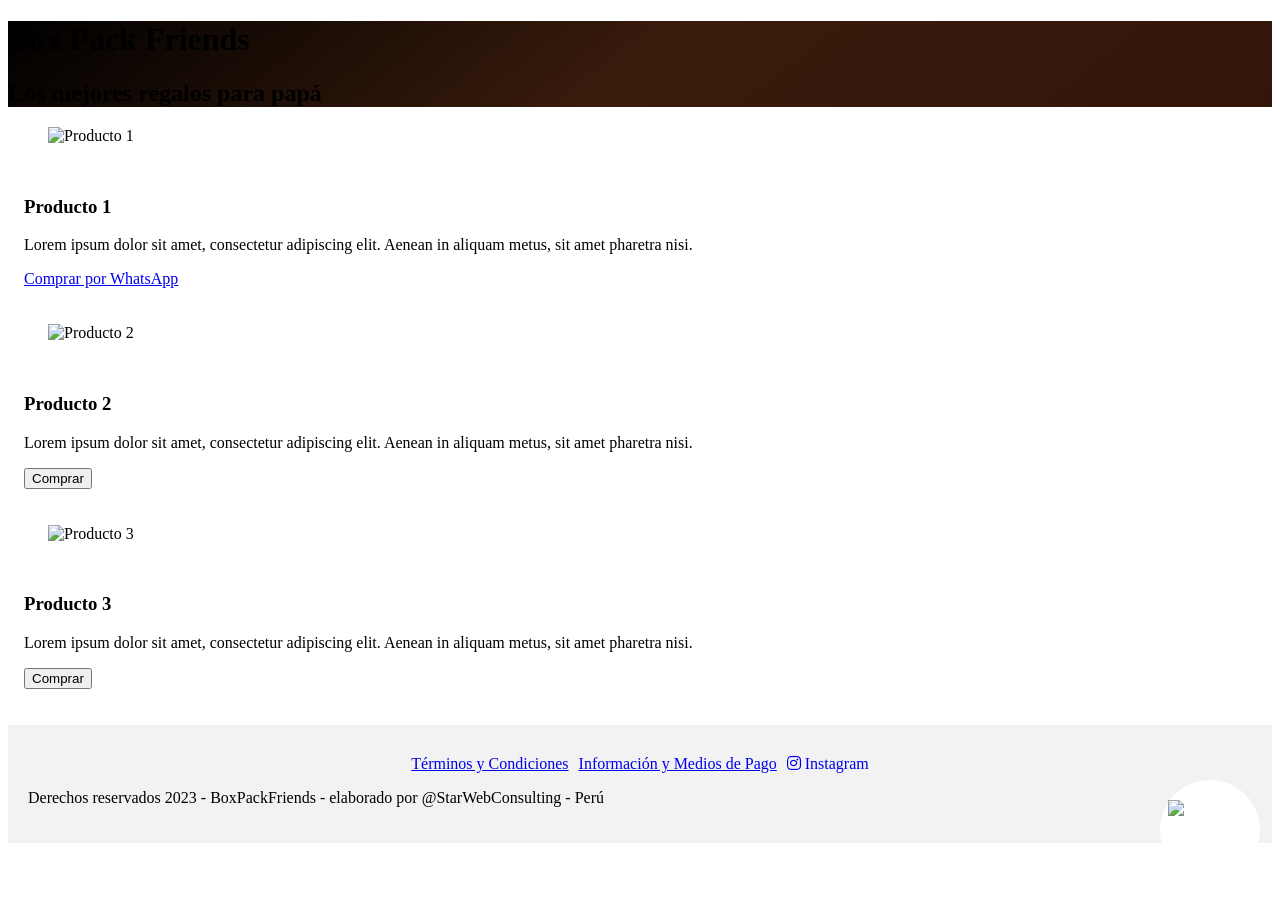
==== index.html @ 81986948 "version 1" ====
<!DOCTYPE html>
<html>

<head>
  <meta charset="UTF-8">
  <title>Box Pack Friends Perú</title>
  <link rel="stylesheet" href="https://cdn.jsdelivr.net/npm/bulma@0.9.3/css/bulma.min.css">
  <link rel="stylesheet" href="estilos.css">
<link rel="stylesheet" href="https://cdnjs.cloudflare.com/ajax/libs/font-awesome/5.15.3/css/all.min.css"
  crossorigin="anonymous" referrerpolicy="no-referrer" />

</head>

<body>
  <header class="hero is-primary is-bold is-dark">
    <div class="hero-body">
      <div class="container">
        <h1 class="title">Box Pack Friends</h1>
        <h2 class="subtitle">Los mejores regalos para papá</h2>
      </div>
    </div>
  </header>
  <section class="section">
    <div class="container">
      <div class="columns is-multiline">
        <div class="column is-one-third">
          <div class="card product-card">
            <div class="card-image">
              <figure class="image is-square">
                <img
                  src="https://kikibox.com.ec/wp-content/uploads/2020/11/SALUD-CAJA-DE-REGALO-KIKI-BOX-QUITO-ECUADOR-600x600.jpg"
                  alt="Producto 1">
              </figure>
            </div>
            <div class="card-content">
              <h3 class="title is-4">Producto 1</h3>
              <p>Lorem ipsum dolor sit amet, consectetur adipiscing elit. Aenean in aliquam metus, sit amet pharetra
                nisi.</p>
              <a href="https://api.whatsapp.com/send?phone=TUNUMERODETELEFONO&text=Quiero%20comprar%20este%20producto"
                target="_blank" rel="noopener noreferrer" class="button is-primary">Comprar por WhatsApp</a>
            </div>
          </div>
        </div>
        <div class="column is-one-third">
          <div class="card product-card">
            <div class="card-image">
              <figure class="image is-square">
                <img
                  src="https://kikibox.com.ec/wp-content/uploads/2020/11/SALUD-CAJA-DE-REGALO-KIKI-BOX-QUITO-ECUADOR-600x600.jpg"
                  alt="Producto 2">
              </figure>
            </div>
            <div class="card-content">
              <h3 class="title is-4">Producto 2</h3>
              <p>Lorem ipsum dolor sit amet, consectetur adipiscing elit. Aenean in aliquam metus, sit amet pharetra
                nisi.</p>
              <button class="button is-primary">Comprar</button>
            </div>
          </div>
        </div>
        <div class="column is-one-third">
          <div class="card product-card">
            <div class="card-image">
              <figure class="image is-square">
                <img
                  src="https://kikibox.com.ec/wp-content/uploads/2020/11/SALUD-CAJA-DE-REGALO-KIKI-BOX-QUITO-ECUADOR-600x600.jpg"
                  alt="Producto 3">
              </figure>
            </div>
            <div class="card-content">
              <h3 class="title is-4">Producto 3</h3>
              <p>Lorem ipsum dolor sit amet, consectetur adipiscing elit. Aenean in aliquam metus, sit amet pharetra
                nisi.</p>
              <button class="button is-primary">Comprar</button>
            </div>
          </div>
        </div>
      </div>
    </div>
  </section>

<a href="https://api.whatsapp.com/send?phone=51901976987&text=Hola%20quisiera%20comprar%20un%20pack%20para%20pap%C3%A1%20%21"
   target="_blank" rel="noopener noreferrer" class="fixed-button">
   <img src="https://www.pngmart.com/files/22/WhatsApp-Logo-PNG-File.png" alt="WhatsApp"
     style="width: 85%; height: 60%;">
</a>


  <div>
    <div class="modal" id="terms-modal">
      <div class="modal-content">
        <h1>Términos y Condiciones de Compra</h1>
        <p>Bienvenido/a a BoxPackFriends. Estos términos y condiciones ("Términos") establecen los derechos y obligaciones que
          tienes al realizar una compra en nuestro sitio web. Por favor, lee detenidamente los siguientes términos antes de
          realizar tu compra. Al realizar una compra, aceptas cumplir y estar sujeto/a a estos Términos.</p>
        <h2>1. Confirmación de la Compra</h2>
        <p>Una vez que hayas realizado el pago por tu producto, te enviaremos una confirmación de compra por correo
          electrónico. Esta confirmación incluirá la fecha y hora estimada de entrega de tu pedido. Te pedimos que revises
          detenidamente esta información y nos notifiques de cualquier discrepancia o cambio que desees realizar.</p>
        <h2>2. Costo de Envío</h2>
        <p>El costo de envío de tu pedido puede variar según la ubicación de entrega. En caso de entregas dentro de Lima
          Metropolitana, el costo de envío será determinado y comunicado al momento de realizar la compra.</p>
        <h2>3. Reserva de Productos</h2>
        <p>Para reservar un producto, se requiere un pago mínimo del 50% del valor total. Una vez recibido el pago, garantizamos
          la disponibilidad del producto reservado hasta la fecha acordada de entrega. El pago restante deberá ser efectuado
          antes de la entrega del pedido.</p>
        <h2>4. Privacidad y Seguridad</h2>
        <p>Tu privacidad es importante para nosotros. Todos los datos personales proporcionados durante el proceso de compra
          serán tratados de acuerdo con nuestra Política de Privacidad. Tomamos las medidas necesarias para garantizar la
          seguridad de tus datos y protegerlos contra accesos no autorizados.</p>
        <p>Gracias por elegir BoxPackFriends. Si tienes alguna pregunta o inquietud, no dudes en contactarnos a través de
          nuestros medios de contacto indicados en la sección "Información y Medios de Pago".</p>
        <button class="modal-close" data-modal="terms-modal">Cerrar</button>
      </div>
    </div>

    <div class="modal" id="contact-modal">
      <div class="modal-content">
        <h2>Información y Medios de Pago</h2>
        <p>Aquí puedes agregar información de contacto y medios de pago aceptados.</p>
        <p>Correo electrónico: contacto@ejemplo.com</p>
        <p>Teléfono: +XX XXX XXX XXX</p>
        <p>Medios de Pago: Visa, Mastercard, PayPal</p>
        <button class="modal-close" data-modal="contact-modal">Cerrar</button>
      </div>
    </div>

  </div>
  <footer class="footer">
    <div class="footer-content">
      <div class="help-info">
        <a href="#terms-modal" data-modal="terms-modal" class="modal-trigger">Términos y Condiciones</a>
      </div>
      <div class="contact-info">
        <a href="#contact-modal" data-modal="contact-modal" class="modal-trigger">Información y Medios de Pago</a>
      </div>
      <div class="instagram">
        <a href="https://instagram.com/boxpack.friends" target="_blank" rel="noopener noreferrer">
          <i class="fab fa-instagram"> Instagram</i>
        </a>
      </div>
    </div>
    <div class="content has-text-centered">
      <p>Derechos reservados 2023 - BoxPackFriends - elaborado por @StarWebConsulting - Perú </p>
    </div>
  </footer>
  <script>
    document.addEventListener("DOMContentLoaded", function () {
      const modalTriggers = document.querySelectorAll(".modal-trigger");
      const modals = document.querySelectorAll(".modal");
      const closeButtons = document.querySelectorAll(".modal-close");

      modalTriggers.forEach(function (trigger) {
        trigger.addEventListener("click", function () {
          const modalId = trigger.getAttribute("data-modal");
          const modal = document.getElementById(modalId);
          modal.classList.add("active");
        });
      });

      closeButtons.forEach(function (button) {
        button.addEventListener("click", function () {
          const modal = button.parentNode;
          modal.classList.remove("active");
        });
      });

      modals.forEach(function (modal) {
        modal.addEventListener("click", function (event) {
          if (event.target === modal) {
            modal.classList.remove("active");
          }
        });
      });
    });
    var closeButtons = document.querySelectorAll('.modal-close');

    closeButtons.forEach(function (button) {
      button.addEventListener('click', function () {
        var modalId = button.getAttribute('data-modal');
        document.getElementById(modalId).style.display = 'none';
      });
    });
    var modalTriggers = document.querySelectorAll('.modal-trigger');
    modalTriggers.forEach(function (trigger) {
      trigger.addEventListener('click', function () {
        var modalId = trigger.getAttribute('data-modal');
        document.getElementById(modalId).style.display = 'block';
      });
    });
  </script>
</body>

</html>
---- estilos.css ----
.hero.is-primary.is-bold {
    background-image: linear-gradient(141deg, #000000 0, #3a1c0c 50%, #33150b 100%);
}
.product-card {
  margin-bottom: 20px;
}

.product-card .card-content {
  padding: 1rem;
}

@media screen and (max-width: 768px) {
  .columns.is-multiline .column {
    flex-basis: 100%;
  }
}

.fixed-button {
  position: fixed;
  bottom: 20px;
  right: 20px;
  width: 100px;
  height: 100px;
  border-radius: 50%;
  background-color: #ffffff;
  color: #fff;
  display: flex;
  justify-content: center;
  align-items: center;
  font-size: 20px;
  text-decoration: none;
}
.footer {
    background-color: #f2f2f2;
    padding: 20px;
}
/* modal*/
.modal {
    display: none;
    position: fixed;
    top: 0;
    left: 0;
    width: 100%;
    height: 100%;
    background-color: rgba(0, 0, 0, 0.7);
    z-index: 9999;
}

.modal-content {
    position: absolute;
    top: 50%;
    left: 50%;
    transform: translate(-50%, -50%);
    background-color: #fff;
    padding: 20px;
    border-radius: 5px;
}
.modal-content h2 {
    font-weight: bold;
}
.modal-content h1 {
    font-weight: bold;
}
.modal-content p {
    text-align: justify;
}
.modal-close {
    background-color: #f44336;
    color: #fff;
    border: none;
    border-radius: 5px;
    cursor: pointer;
}

.modal-close:hover {
    background-color: #999;
}

.modal.active {
    display: flex;
}
/* footers  */ 
/*.footer p {
    font-size: 14px;
    color: #666666;
}*/
.footer {
    background-color: #f2f2f2;
    padding: 20px;
}

.footer-content {
    display: flex;
    justify-content: center;
    margin-top: 10px;
}

.help-info,
.contact-info {
    font-size: 16px;
    margin-right: 10px;
}

.help-info p,
.contact-info p {
    margin: 0;
}

.help-info span,
.contact-info span {
    font-weight: bold;
}
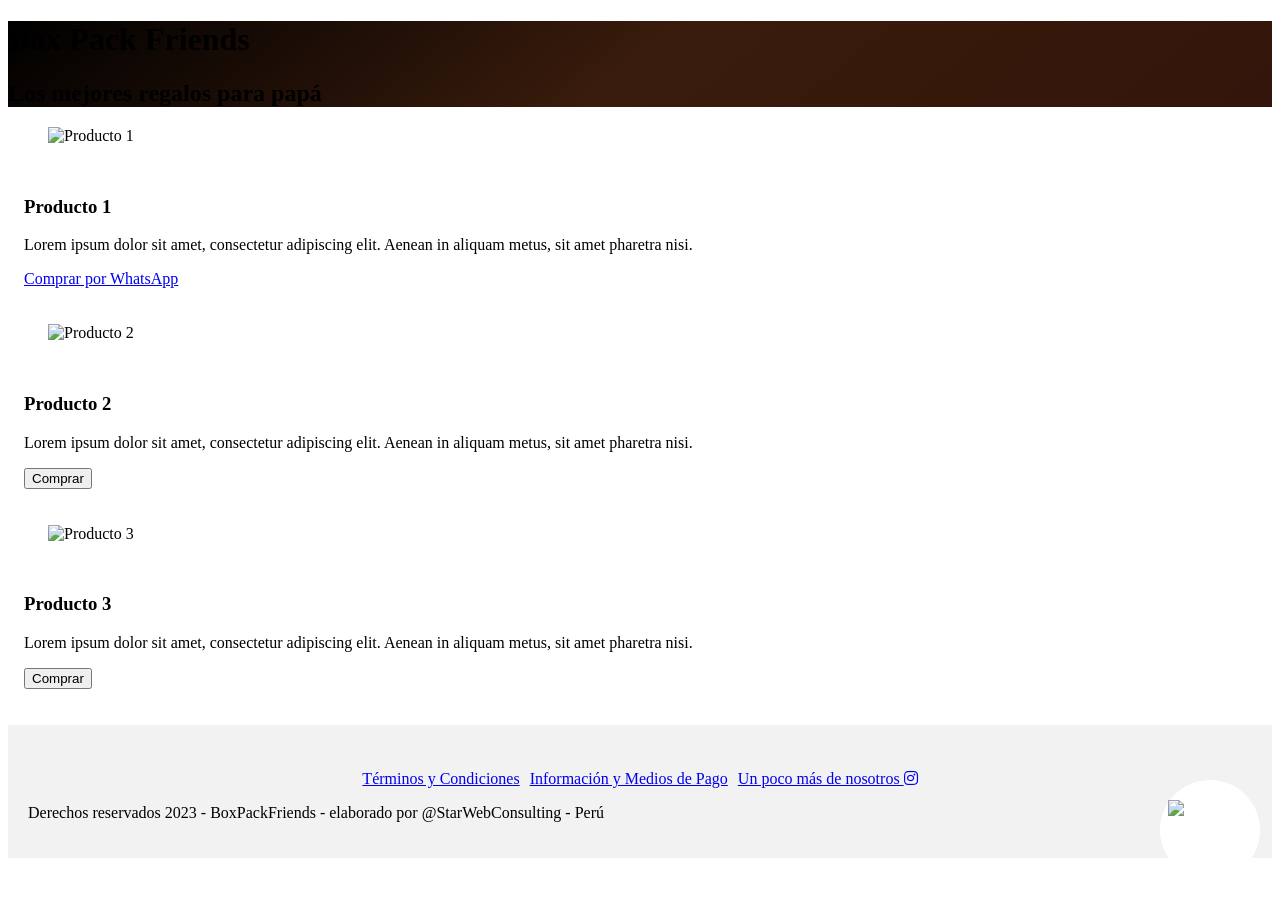
==== commit fcda8f9f: "version 2" ====
--- a/index.html
+++ b/index.html
@@ -116,11 +116,14 @@
 
     <div class="modal" id="contact-modal">
       <div class="modal-content">
-        <h2>Información y Medios de Pago</h2>
-        <p>Aquí puedes agregar información de contacto y medios de pago aceptados.</p>
-        <p>Correo electrónico: contacto@ejemplo.com</p>
-        <p>Teléfono: +XX XXX XXX XXX</p>
-        <p>Medios de Pago: Visa, Mastercard, PayPal</p>
+        <h1>Información y Medios de Pago</h1>
+        <h2>Depósito BBVA</h2>
+        <p>Número de cuenta: 0011-0814-0237629480</p>
+        <p>CCI: 011-814-000237629480-13</p>
+        <p>Nombre: Ninkovski Morales</p>
+        <h2>Yape - Plin</h2>
+        <p>Teléfono: 901976987</p>
+        <p>Nombre: Laura Isabel Paredes</p>
         <button class="modal-close" data-modal="contact-modal">Cerrar</button>
       </div>
     </div>
@@ -135,8 +138,8 @@
         <a href="#contact-modal" data-modal="contact-modal" class="modal-trigger">Información y Medios de Pago</a>
       </div>
       <div class="instagram">
-        <a href="https://instagram.com/boxpack.friends" target="_blank" rel="noopener noreferrer">
-          <i class="fab fa-instagram"> Instagram</i>
+        <a href="https://instagram.com/boxpack.friends" target="_blank" rel="noopener noreferrer"> Un poco más de nosotros
+          <i class="fab fa-instagram"> </i>
         </a>
       </div>
     </div>
--- a/estilos.css
+++ b/estilos.css
@@ -92,7 +92,7 @@
 .footer-content {
     display: flex;
     justify-content: center;
-    margin-top: 10px;
+    margin-top: 25px;
 }
 
 .help-info,
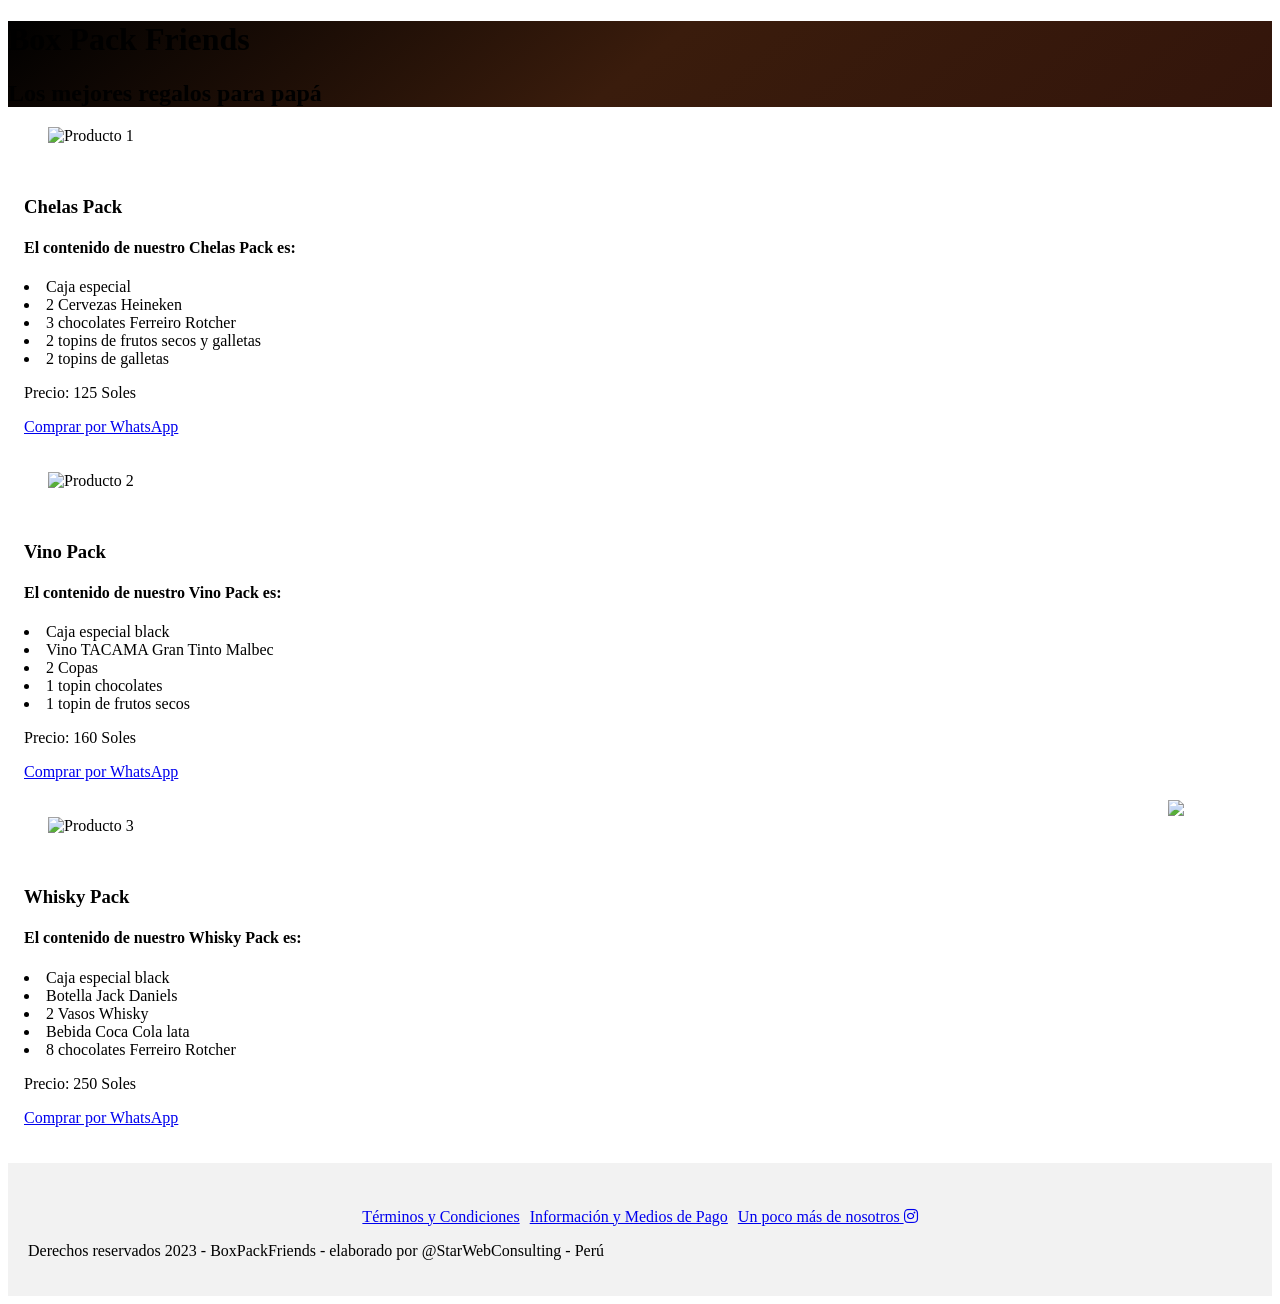
==== commit 98ef6c63: "version 3" ====
--- a/index.html
+++ b/index.html
@@ -28,15 +28,22 @@
             <div class="card-image">
               <figure class="image is-square">
                 <img
-                  src="https://kikibox.com.ec/wp-content/uploads/2020/11/SALUD-CAJA-DE-REGALO-KIKI-BOX-QUITO-ECUADOR-600x600.jpg"
+                  src="https://i.pinimg.com/originals/f2/dd/6d/f2dd6d16c118cc55e13de71a0041e695.jpg"
                   alt="Producto 1">
               </figure>
             </div>
             <div class="card-content">
-              <h3 class="title is-4">Producto 1</h3>
-              <p>Lorem ipsum dolor sit amet, consectetur adipiscing elit. Aenean in aliquam metus, sit amet pharetra
-                nisi.</p>
-              <a href="https://api.whatsapp.com/send?phone=TUNUMERODETELEFONO&text=Quiero%20comprar%20este%20producto"
+              <h3 class="title is-4">Chelas Pack</h3>
+              <h4>El contenido de nuestro Chelas Pack es:</h4>
+              <ui>
+                <li>Caja especial</li>
+                <li>2 Cervezas Heineken</li>
+                <li>3 chocolates Ferreiro Rotcher</li>
+                <li>2 topins de frutos secos y galletas</li>
+                <li>2 topins de galletas</li>
+              </ui>
+              <p>Precio: 125 Soles</p>
+              <a href="https://api.whatsapp.com/send?phone=51901976987&text=Quiero%20comprar%20Chelas%20Pack"
                 target="_blank" rel="noopener noreferrer" class="button is-primary">Comprar por WhatsApp</a>
             </div>
           </div>
@@ -46,15 +53,23 @@
             <div class="card-image">
               <figure class="image is-square">
                 <img
-                  src="https://kikibox.com.ec/wp-content/uploads/2020/11/SALUD-CAJA-DE-REGALO-KIKI-BOX-QUITO-ECUADOR-600x600.jpg"
+                  src="https://i.pinimg.com/474x/14/ac/1c/14ac1ceb64d0c7d5420a1ca04cb3bd0c.jpg"
                   alt="Producto 2">
               </figure>
             </div>
             <div class="card-content">
-              <h3 class="title is-4">Producto 2</h3>
-              <p>Lorem ipsum dolor sit amet, consectetur adipiscing elit. Aenean in aliquam metus, sit amet pharetra
-                nisi.</p>
-              <button class="button is-primary">Comprar</button>
+              <h3 class="title is-4">Vino Pack</h3>
+              <h4>El contenido de nuestro Vino Pack es:</h4>
+              <ui>
+                <li>Caja especial black</li>
+                <li>Vino TACAMA Gran Tinto Malbec</li>
+                <li>2 Copas</li>
+                <li>1 topin chocolates</li>
+                <li>1 topin de frutos secos</li>
+              </ui>
+              <p>Precio: 160 Soles</p>
+              <a href="https://api.whatsapp.com/send?phone=901976987&text=Quiero%20comprar%20Vino%20Pack" target="_blank"
+                rel="noopener noreferrer" class="button is-primary">Comprar por WhatsApp</a>
             </div>
           </div>
         </div>
@@ -63,15 +78,23 @@
             <div class="card-image">
               <figure class="image is-square">
                 <img
-                  src="https://kikibox.com.ec/wp-content/uploads/2020/11/SALUD-CAJA-DE-REGALO-KIKI-BOX-QUITO-ECUADOR-600x600.jpg"
+                  src="https://i.pinimg.com/originals/79/75/99/7975994867a489c890f4f000250e5f44.jpg"
                   alt="Producto 3">
               </figure>
             </div>
             <div class="card-content">
-              <h3 class="title is-4">Producto 3</h3>
-              <p>Lorem ipsum dolor sit amet, consectetur adipiscing elit. Aenean in aliquam metus, sit amet pharetra
-                nisi.</p>
-              <button class="button is-primary">Comprar</button>
+              <h3 class="title is-4">Whisky Pack</h3>
+              <h4>El contenido de nuestro Whisky Pack es:</h4>
+              <ui>
+                <li>Caja especial black</li>
+                <li>Botella Jack Daniels</li>
+                <li>2 Vasos Whisky</li>
+                <li>Bebida Coca Cola lata</li>
+                <li>8 chocolates Ferreiro Rotcher</li>
+              </ui>
+              <p>Precio: 250 Soles</p>
+              <a href="https://api.whatsapp.com/send?phone=901976987&text=Quiero%20comprar%20Whisky%20Pack" target="_blank"
+                rel="noopener noreferrer" class="button is-primary">Comprar por WhatsApp</a>
             </div>
           </div>
         </div>
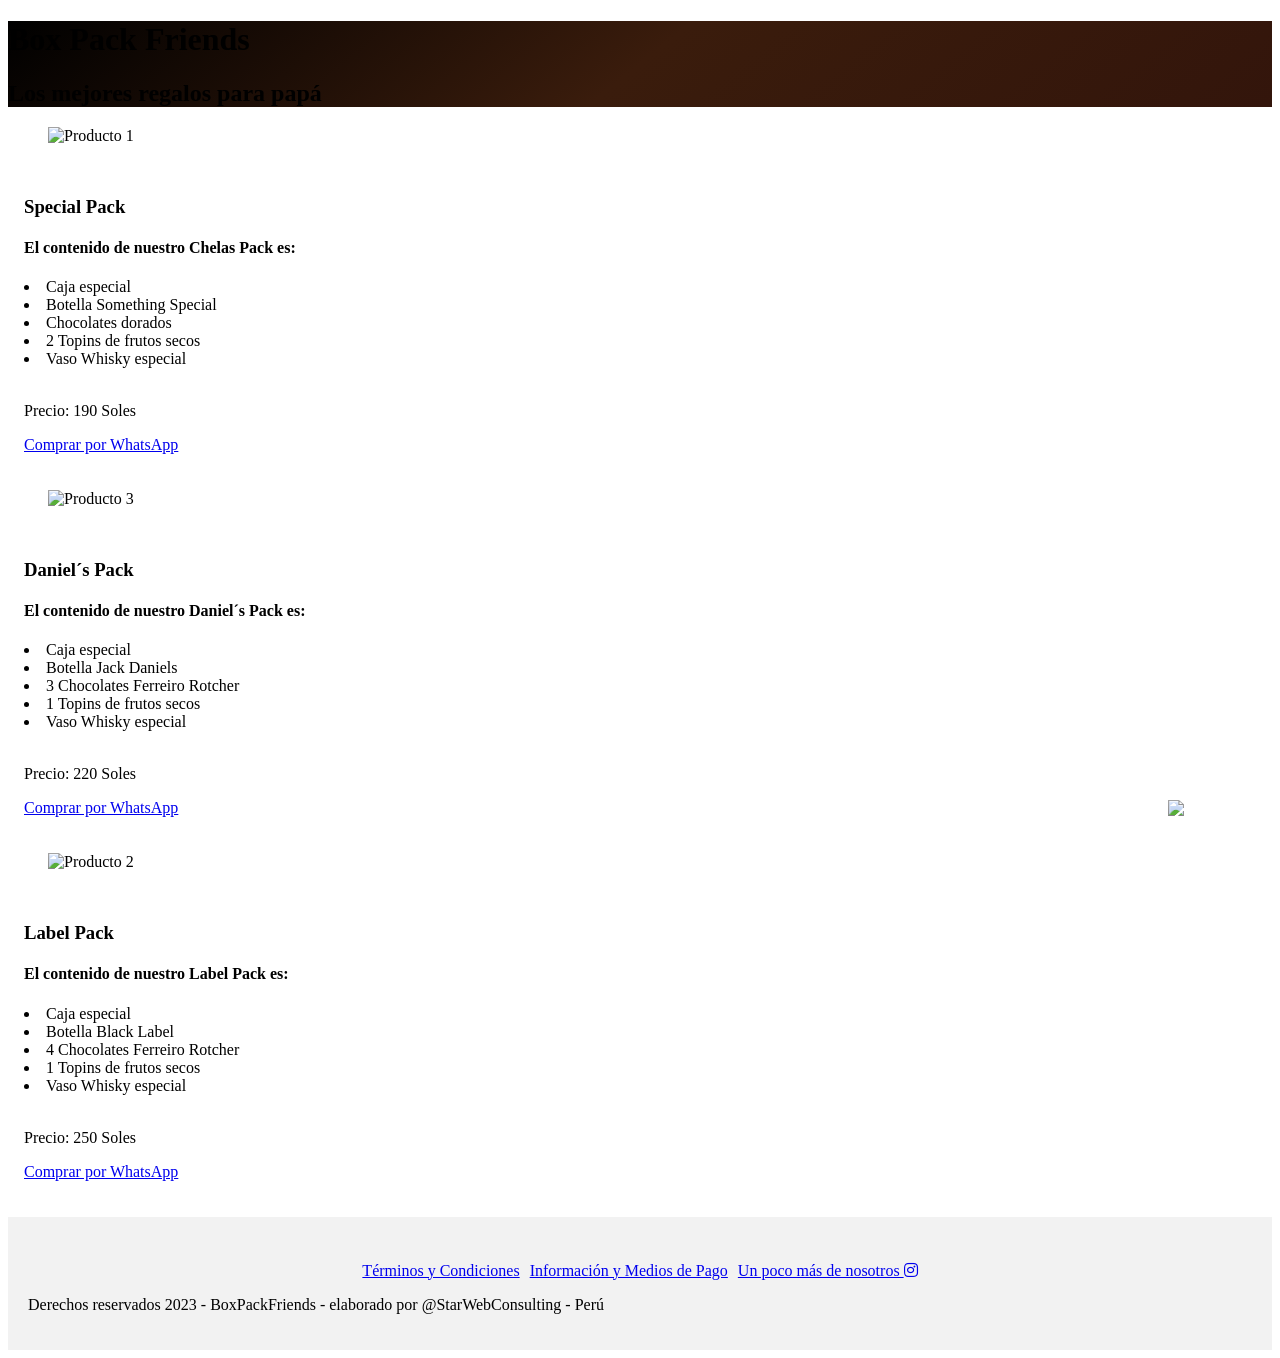
==== commit e91bf496: "version nueva con precios de packs de whisky" ====
--- a/index.html
+++ b/index.html
@@ -28,23 +28,48 @@
             <div class="card-image">
               <figure class="image is-square">
                 <img
-                  src="https://i.pinimg.com/originals/f2/dd/6d/f2dd6d16c118cc55e13de71a0041e695.jpg"
+                  src="https://kikibox.com.ec/wp-content/uploads/2020/11/SALUD-CAJA-DE-REGALO-KIKI-BOX-QUITO-ECUADOR-600x600.jpg"
                   alt="Producto 1">
               </figure>
             </div>
             <div class="card-content">
-              <h3 class="title is-4">Chelas Pack</h3>
+              <h3 class="title is-4">Special Pack</h3>
               <h4>El contenido de nuestro Chelas Pack es:</h4>
               <ui>
                 <li>Caja especial</li>
-                <li>2 Cervezas Heineken</li>
-                <li>3 chocolates Ferreiro Rotcher</li>
-                <li>2 topins de frutos secos y galletas</li>
-                <li>2 topins de galletas</li>
+                <li>Botella Something Special</li>
+                <li>Chocolates dorados</li>
+                <li>2 Topins de frutos secos</li>
+                <li>Vaso Whisky especial</li>
               </ui>
-              <p>Precio: 125 Soles</p>
+              <br>
+              <p>Precio: 190 Soles</p>
               <a href="https://api.whatsapp.com/send?phone=51901976987&text=Quiero%20comprar%20Chelas%20Pack"
                 target="_blank" rel="noopener noreferrer" class="button is-primary">Comprar por WhatsApp</a>
+            </div>
+          </div>
+        </div>
+        <div class="column is-one-third">
+          <div class="card product-card">
+            <div class="card-image">
+              <figure class="image is-square">
+                <img src="https://magicoregalos.com/wp-content/uploads/2021/03/whisky-box-3.jpg" alt="Producto 3">
+              </figure>
+            </div>
+            <div class="card-content">
+              <h3 class="title is-4">Daniel´s Pack</h3>
+              <h4>El contenido de nuestro Daniel´s Pack es:</h4>
+              <ui>
+                <li>Caja especial</li>
+                <li>Botella Jack Daniels</li>
+                <li>3 Chocolates Ferreiro Rotcher</li>
+                <li>1 Topins de frutos secos</li>
+                <li>Vaso Whisky especial</li>
+              </ui>
+              <br>
+              <p>Precio: 220 Soles</p>
+              <a href="https://api.whatsapp.com/send?phone=901976987&text=Quiero%20comprar%20Whisky%20Pack" target="_blank"
+                rel="noopener noreferrer" class="button is-primary">Comprar por WhatsApp</a>
             </div>
           </div>
         </div>
@@ -53,47 +78,23 @@
             <div class="card-image">
               <figure class="image is-square">
                 <img
-                  src="https://i.pinimg.com/474x/14/ac/1c/14ac1ceb64d0c7d5420a1ca04cb3bd0c.jpg"
+                  src="https://www.peckes.com/wp-content/uploads/2021/06/Black-Label.jpg"
                   alt="Producto 2">
               </figure>
             </div>
             <div class="card-content">
-              <h3 class="title is-4">Vino Pack</h3>
-              <h4>El contenido de nuestro Vino Pack es:</h4>
+              <h3 class="title is-4">Label Pack</h3>
+              <h4>El contenido de nuestro Label Pack es:</h4>
               <ui>
-                <li>Caja especial black</li>
-                <li>Vino TACAMA Gran Tinto Malbec</li>
-                <li>2 Copas</li>
-                <li>1 topin chocolates</li>
-                <li>1 topin de frutos secos</li>
+                <li>Caja especial</li>
+                <li>Botella Black Label</li>
+                <li>4 Chocolates Ferreiro Rotcher</li>
+                <li>1 Topins de frutos secos</li>
+                <li>Vaso Whisky especial</li>
               </ui>
-              <p>Precio: 160 Soles</p>
+              <br>
+              <p>Precio: 250 Soles</p>
               <a href="https://api.whatsapp.com/send?phone=901976987&text=Quiero%20comprar%20Vino%20Pack" target="_blank"
-                rel="noopener noreferrer" class="button is-primary">Comprar por WhatsApp</a>
-            </div>
-          </div>
-        </div>
-        <div class="column is-one-third">
-          <div class="card product-card">
-            <div class="card-image">
-              <figure class="image is-square">
-                <img
-                  src="https://i.pinimg.com/originals/79/75/99/7975994867a489c890f4f000250e5f44.jpg"
-                  alt="Producto 3">
-              </figure>
-            </div>
-            <div class="card-content">
-              <h3 class="title is-4">Whisky Pack</h3>
-              <h4>El contenido de nuestro Whisky Pack es:</h4>
-              <ui>
-                <li>Caja especial black</li>
-                <li>Botella Jack Daniels</li>
-                <li>2 Vasos Whisky</li>
-                <li>Bebida Coca Cola lata</li>
-                <li>8 chocolates Ferreiro Rotcher</li>
-              </ui>
-              <p>Precio: 250 Soles</p>
-              <a href="https://api.whatsapp.com/send?phone=901976987&text=Quiero%20comprar%20Whisky%20Pack" target="_blank"
                 rel="noopener noreferrer" class="button is-primary">Comprar por WhatsApp</a>
             </div>
           </div>
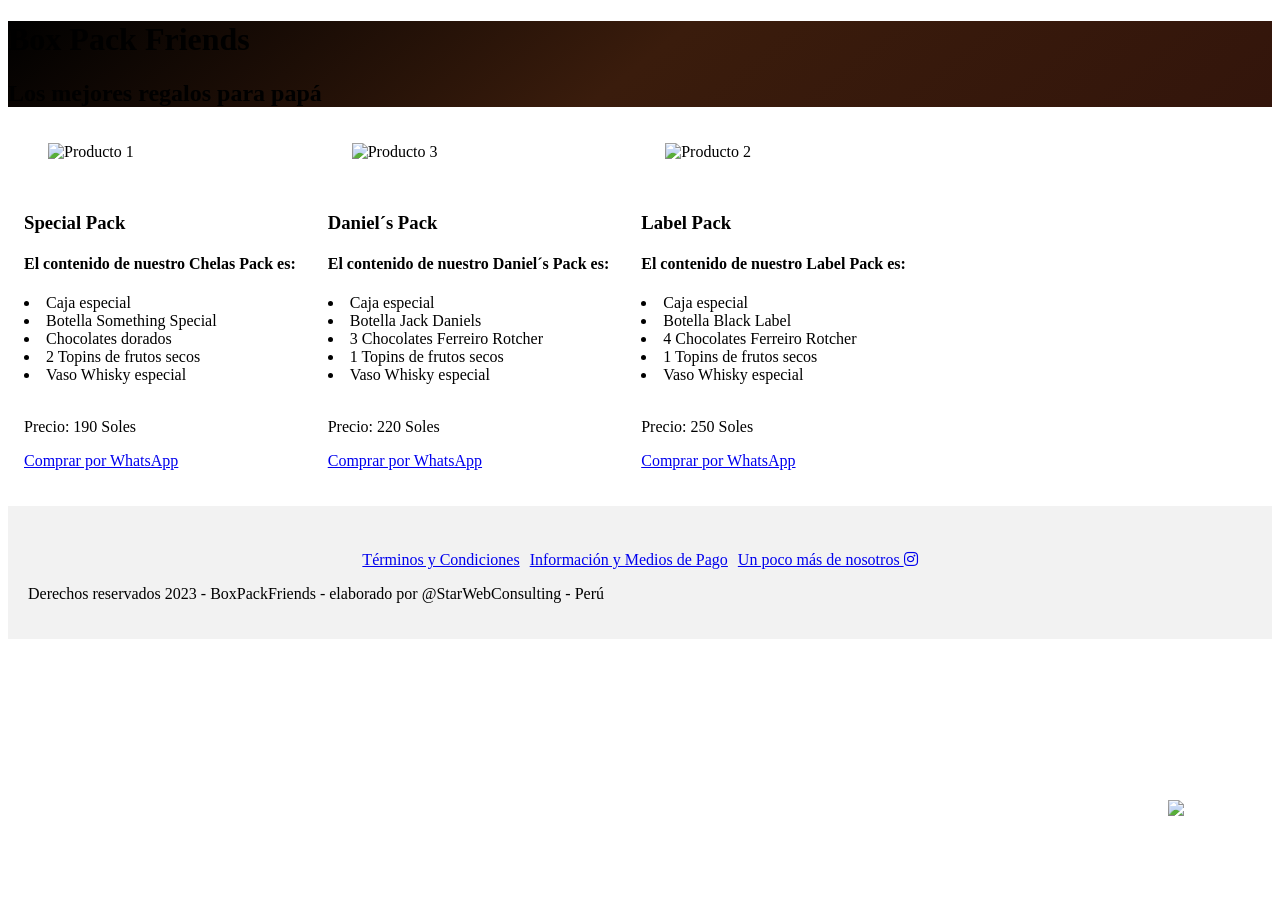
==== commit 34c6a570: "estilos css" ====
--- a/index.html
+++ b/index.html
@@ -23,7 +23,7 @@
   <section class="section">
     <div class="container">
       <div class="columns is-multiline">
-        <div class="column is-one-third">
+      <div class="column is-one-third-desktop is-half-tablet">
           <div class="card product-card">
             <div class="card-image">
               <figure class="image is-square">
@@ -49,7 +49,7 @@
             </div>
           </div>
         </div>
-        <div class="column is-one-third">
+      <div class="column is-one-third-desktop is-half-tablet">
           <div class="card product-card">
             <div class="card-image">
               <figure class="image is-square">
@@ -73,7 +73,7 @@
             </div>
           </div>
         </div>
-        <div class="column is-one-third">
+      <div class="column is-one-third-desktop is-half-tablet">
           <div class="card product-card">
             <div class="card-image">
               <figure class="image is-square">
--- a/estilos.css
+++ b/estilos.css
@@ -8,13 +8,18 @@
 .product-card .card-content {
   padding: 1rem;
 }
-
+.card {
+    margin-bottom: 20px;
+}
 @media screen and (max-width: 768px) {
-  .columns.is-multiline .column {
-    flex-basis: 100%;
-  }
+    .columns:not(.is-multiline) {
+            flex-direction: column;
+        }
 }
-
+.is-multiline {
+    display: flex;
+    flex-direction: row;
+}
 .fixed-button {
   position: fixed;
   bottom: 20px;
